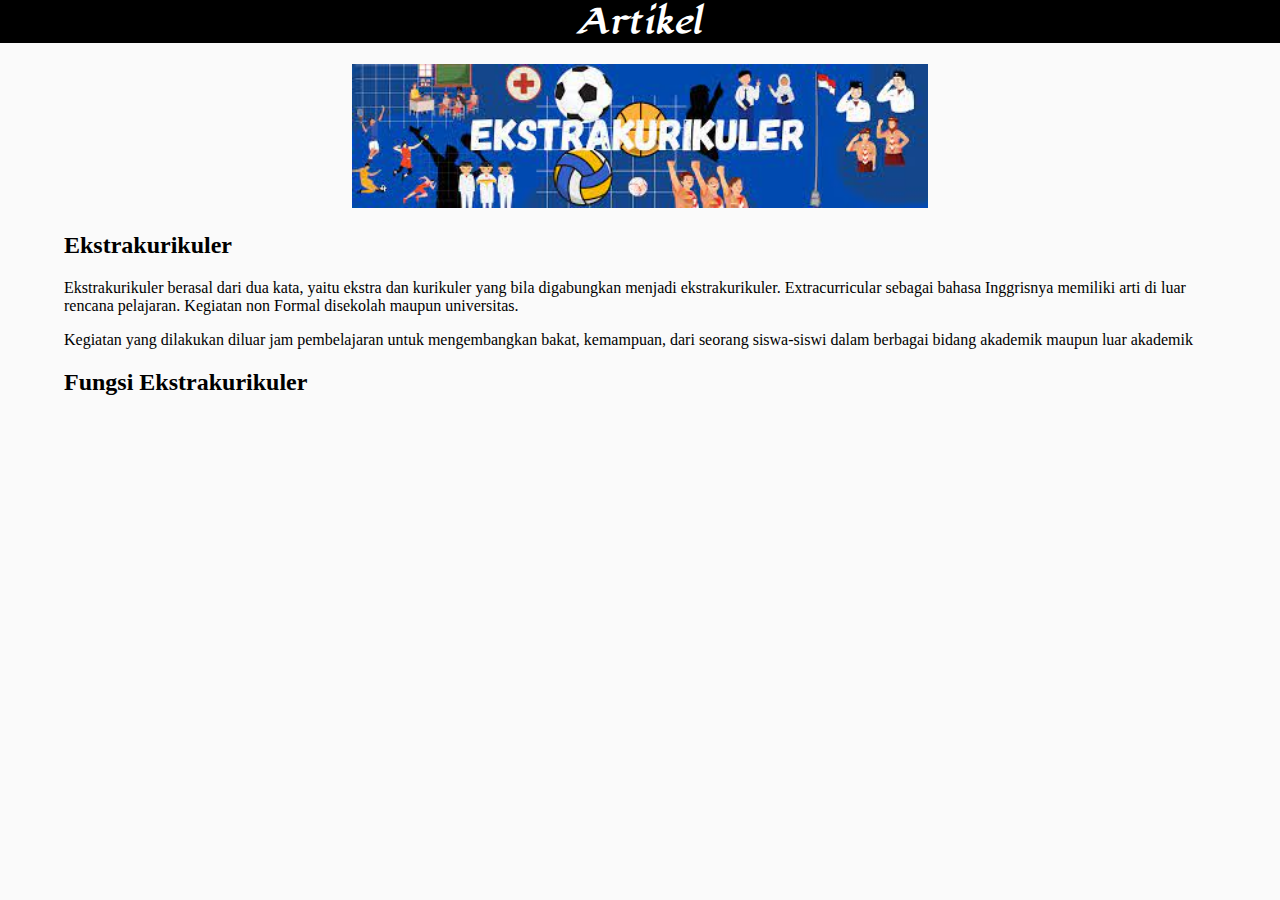
==== Index.html @ 898a2df8 "a" ====
<!DOCTYPE html>
<html>
<head>
    <title>Artikel</title>
    <meta charset="UTF-8">
    <meta name="keywords" content="Ekstrakurikuler">
    <meta name="description" content="Free Web tutorials">
    <meta name="author" content="MNyaMnya2">
    <meta name="viewport" content="width=device-width, initial-scale=1.0">
    <link rel="stylesheet" href="css/index.css">
    <link rel="icon" type="image/x-icon" href="img/2408610.png">
    <link href='https://fonts.googleapis.com/css?family=Lugrasimo' rel='stylesheet'>
</head>
<body>
    <h1>Artikel</h1>
    <div class="isi">
        <div class="hehe"><img src="img/d.jpg" width="100%" height="100%"></div>
        <div class="city">
        <h2>Ekstrakurikuler</h2>
        <p>Ekstrakurikuler berasal dari dua kata, yaitu ekstra dan kurikuler yang bila digabungkan menjadi ekstrakurikuler. Extracurricular sebagai bahasa Inggrisnya memiliki arti di luar rencana pelajaran. Kegiatan non Formal disekolah maupun universitas.</p>
        </div>
    
        <p> Kegiatan yang dilakukan diluar jam pembelajaran untuk mengembangkan bakat, kemampuan, dari seorang siswa-siswi dalam berbagai bidang akademik maupun luar akademik</p>
        <h2>Fungsi Ekstrakurikuler</h2>
    </div>
</body>
---- css/index.css ----
h1{
  background-color: rgb(0, 0, 0);
  text-align: center;
  margin-top: 0%;
  color: #ffffff;
  font-family: lugrasimo;
}
body{
  margin: 0;
  background-color: rgb(250, 250, 250);
 
}
@font-face {
  font-family: lugrasimo;
  src: url(font/Lugrasimo-Regular.ttf);
}
.hehe{
  margin: auto;
  width: 50%;
}
.isi{
   margin-left: 5%;
   margin-right:5%;
}
#meh{
  background-color: rgb(0, 0, 0) !important;
  text-align: center;
  margin-top: 0%;
  color: #ffffff;
  font-family: lugrasimo;
}
ul{
  font-size: larger;

}
h3{
  font-size: large;
}
.an{
  font-size: x-large;
  width: 100vw;
}
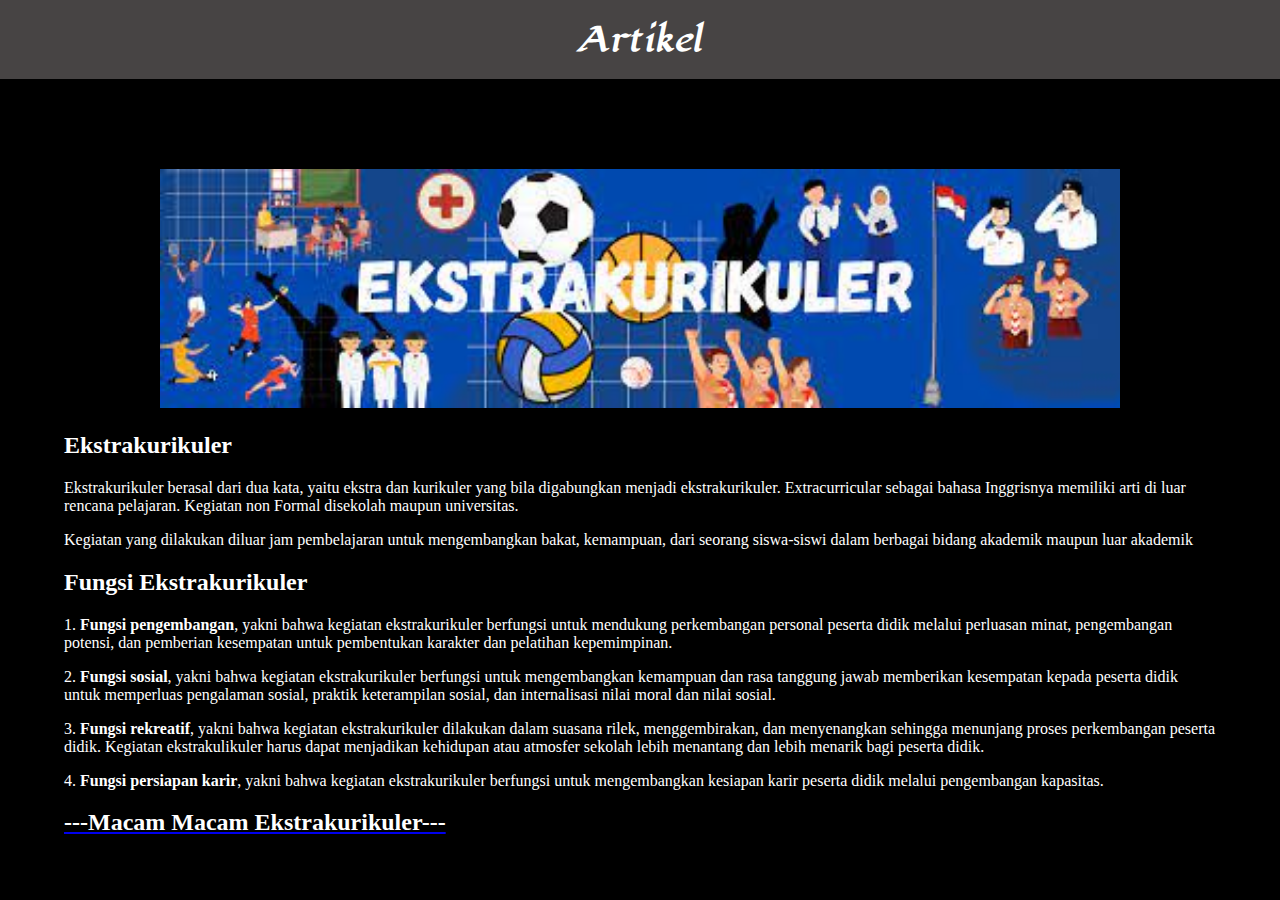
==== commit 522c2eef: "mengganti ukuran dan mengganti yang salah" ====
--- a/Index.html
+++ b/Index.html
@@ -12,7 +12,7 @@
     <link href='https://fonts.googleapis.com/css?family=Lugrasimo' rel='stylesheet'>
 </head>
 <body>
-    <h1>Artikel</h1>
+    <h1 id="meh">Artikel</h1>
     <div class="isi">
         <div class="hehe"><img src="img/d.jpg" width="100%" height="100%"></div>
         <div class="city">
@@ -22,5 +22,10 @@
     
         <p> Kegiatan yang dilakukan diluar jam pembelajaran untuk mengembangkan bakat, kemampuan, dari seorang siswa-siswi dalam berbagai bidang akademik maupun luar akademik</p>
         <h2>Fungsi Ekstrakurikuler</h2>
+        <p> 1.  <b>Fungsi pengembangan</b>, yakni bahwa kegiatan ekstrakurikuler berfungsi untuk mendukung perkembangan personal peserta didik melalui perluasan minat, pengembangan potensi, dan pemberian kesempatan untuk pembentukan karakter dan pelatihan kepemimpinan. </p>
+        <p> 2.  <b>Fungsi sosial</b>, yakni bahwa kegiatan ekstrakurikuler berfungsi untuk mengembangkan kemampuan dan rasa tanggung jawab memberikan kesempatan kepada peserta didik untuk memperluas pengalaman sosial, praktik keterampilan sosial, dan internalisasi nilai moral dan nilai sosial.</p>
+        <p> 3.  <b>Fungsi rekreatif</b>, yakni bahwa kegiatan ekstrakurikuler dilakukan dalam suasana rilek, menggembirakan, dan menyenangkan sehingga menunjang proses perkembangan peserta didik. Kegiatan ekstrakulikuler harus dapat menjadikan kehidupan atau atmosfer sekolah lebih menantang dan lebih menarik bagi peserta didik. </p>
+        <p> 4.  <b>Fungsi persiapan karir</b>, yakni bahwa kegiatan ekstrakurikuler berfungsi untuk mengembangkan kesiapan karir peserta didik melalui pengembangan kapasitas.</p>
+        <a href="seni"><h2>---Macam Macam Ekstrakurikuler---</h2>     
     </div>
 </body>
--- a/css/index.css
+++ b/css/index.css
@@ -1,13 +1,25 @@
 h1{
-  background-color: rgb(0, 0, 0);
+  background-color: rgb(71, 68, 68);
   text-align: center;
   margin-top: 0%;
   color: #ffffff;
   font-family: lugrasimo;
+  height: min-content;
+  padding-bottom: 5vh;
+  margin: auto;
+  margin-bottom: 10vh;
+  width: 100vw;
+}
+#header{
+  width: 100vw;
+}
+#header img{
+  width: 3vw;
+  float: left;
 }
 body{
   margin: 0;
-  background-color: rgb(250, 250, 250);
+  background-color: rgb(0, 0, 0);
  
 }
 @font-face {
@@ -16,29 +28,52 @@
 }
 .hehe{
   margin: auto;
-  width: 50%;
+  width: 75vw;
+}
+.hehe img{
+  width: 75vw;
 }
 .isi{
    margin-left: 5%;
    margin-right:5%;
 }
 #meh{
-  background-color: rgb(0, 0, 0) !important;
+  background-color: rgb(71, 68, 68) !important;
   text-align: center;
   margin-top: 0%;
   color: #ffffff;
   font-family: lugrasimo;
+  padding-bottom: 2vh;
+  padding-top: 2vh;
+  width: 100vw;
+  
 }
 ul{
   font-size: larger;
+  color: #ffffff;
 
 }
 h3{
   font-size: large;
+  color: #ffffff;
 }
 .an{
   font-size: x-large;
   width: 100vw;
+  color: #ffffff;
+}
+p{
+  color: #ffffff;
+}
+h2{
+  color: #ffffff;
 }
 
-
+@media only screen and (max-width: 768px) {
+  body {
+    font-size: 50%;
+  }
+  #header img{
+    width: 9vh;
+  }
+}